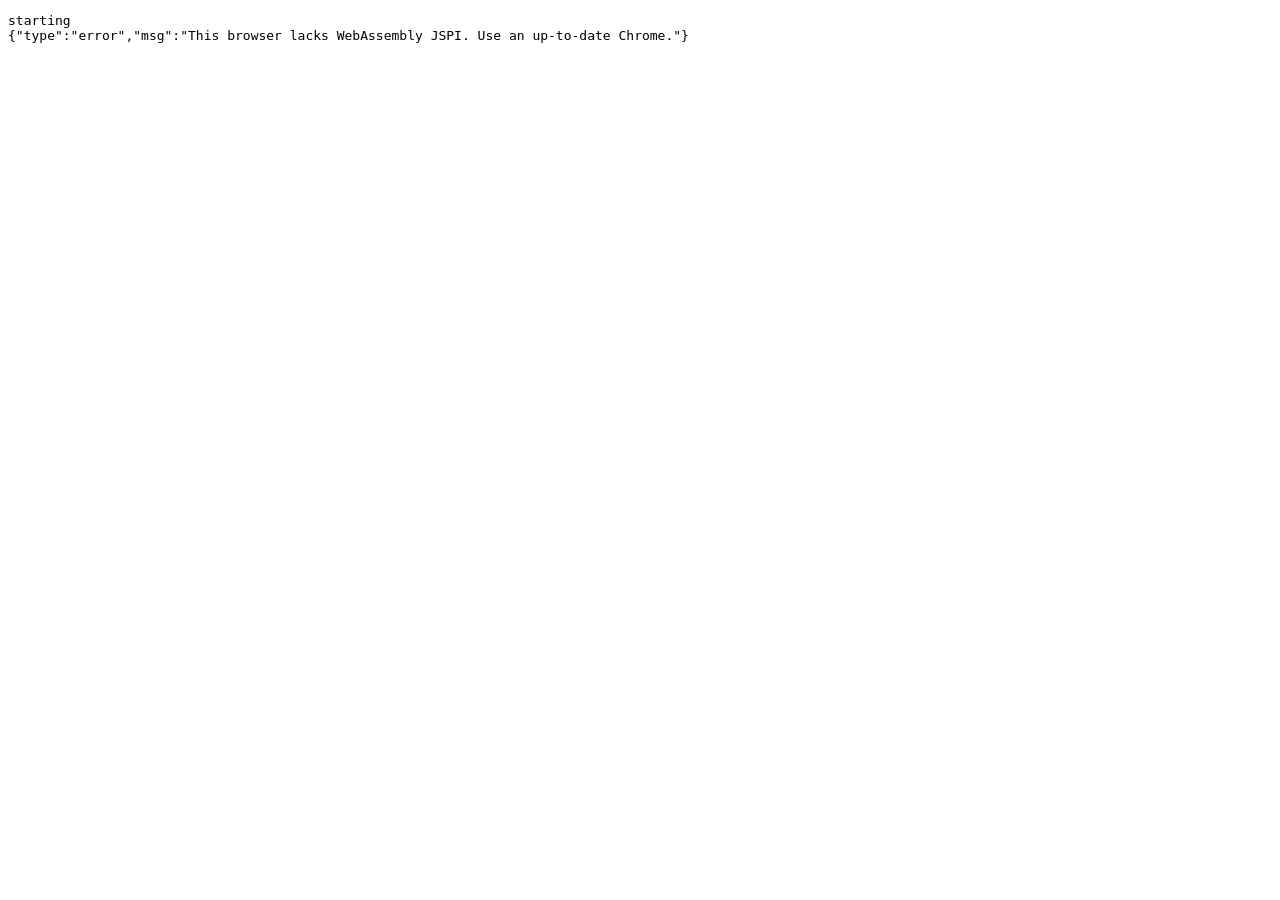
==== tests/omr-test.html @ f4491d41 "Add Part Scanner PWA: on-device choral score scanning and part playback Runs homr OMR in the browser" ====
<!doctype html><meta charset="utf-8"><title>OMR test</title>
<pre id="log"></pre>
<script>
const log = (s) => { console.log(s); document.getElementById("log").textContent += s + "\n"; };
const w = new Worker("../omr-worker.js", { type: "module" });
const page = "../testdata/" + (new URLSearchParams(location.search).get("page") || "huron_1.png");
window.result = null;
w.onmessage = async ({ data }) => {
  if (data.type === "progress" && data.stage === "download") return;
  log(JSON.stringify(data).slice(0, 300));
  if (data.type === "ready") {
    const img = await (await fetch(page)).arrayBuffer();
    w.postMessage({ type: "recognise", id: 1, image: img }, [img]);
  }
  if (data.type === "result") window.result = data;
};
w.onerror = (e) => log("WORKER ERROR " + e.message + " " + e.filename + ":" + e.lineno);
log("starting");
w.postMessage({ type: "init" });
</script>
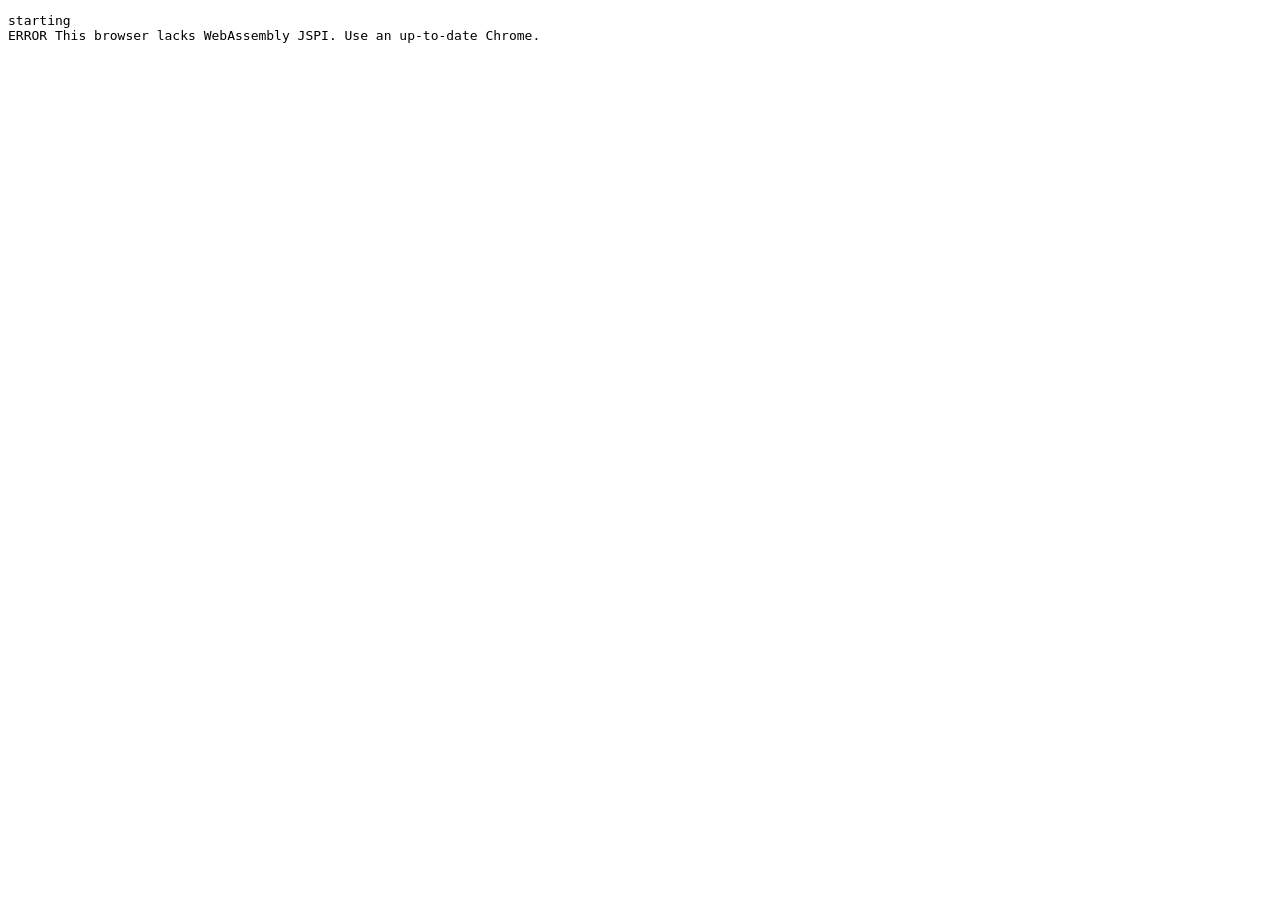
==== commit 9de68046: "OMR: keep the decoder's cache in onnxruntime-web between steps homr's decoder passes its key/value c" ====
--- a/tests/omr-test.html
+++ b/tests/omr-test.html
@@ -7,7 +7,7 @@
 window.result = null;
 w.onmessage = async ({ data }) => {
   if (data.type === "progress" && data.stage === "download") return;
-  log(JSON.stringify(data).slice(0, 300));
+  log(data.type === "error" ? "ERROR " + data.msg : JSON.stringify(data).slice(0, 300));
   if (data.type === "ready") {
     const img = await (await fetch(page)).arrayBuffer();
     w.postMessage({ type: "recognise", id: 1, image: img }, [img]);
